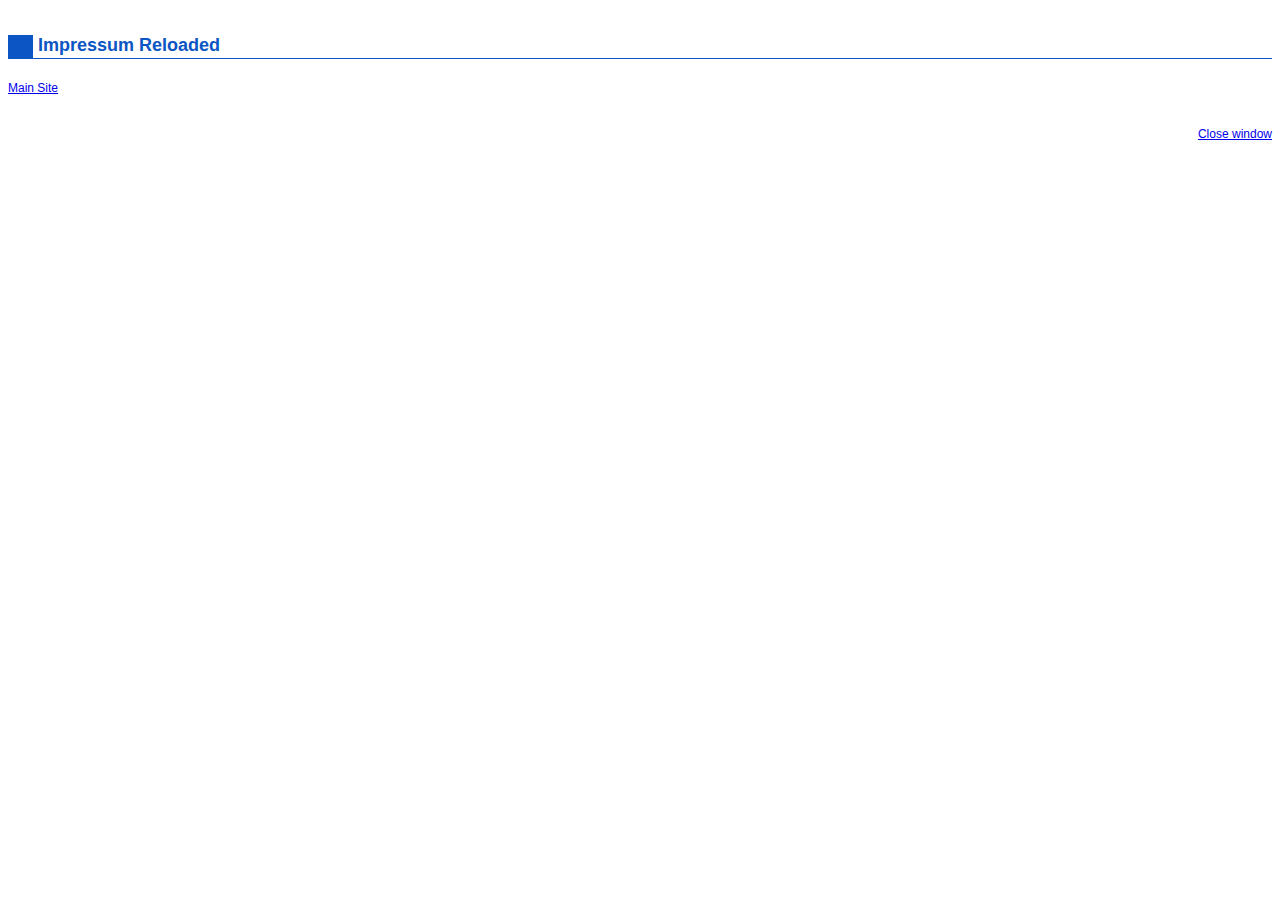
==== admin/help/en-GB/screen.imprint.html @ fc18bcd4 "Hilfe eingebaut" ====
﻿<!DOCTYPE html PUBLIC "-//W3C//DTD XHTML 1.0 Transitional//EN" "http://www.w3.org/TR/xhtml1/DTD/xhtml1-transitional.dtd">
<html>
<head>
<title>Impressum Reloaded</title>
<link href="css/help.css" rel="stylesheet" type="text/css" />
<meta http-equiv="Content-Type" content="text/html; charset=utf-8" />
<style type="text/css">
h2{color:#fc0000}
.first{margin:0 0 0 1em}
.second{margin:0 0 0 2em}
.third{margin:0 0 0 3em}
.fourth{margin:0 0 0 4em}
</style>
</head>
<body>
<div class="heading">
<h1>Impressum Reloaded</h1>
</div>
<p class="helpContent">
	<a href="http://sourceforge.net/projects/impressumreload/" target="_blank">Main Site</a><br />
</p>
<p class="closeWindow">
	<a href="javascript:void(0);" onclick="javascript:window.close();"><span class="small">Close window</span></a>
</p>
</body>
</html>
---- admin/help/en-GB/css/help.css ----
body {
	font-family: verdana, arial, sans-serif;
	font-size: 9pt;
}

div.heading {
	display: block;
	background-image:
		url(/administrator/components/com_jguestbook/assets/images/48px/icon-48-logo-yellow.png);
	background-position: top right;
	background-repeat: no-repeat;
	padding-top: 15px;
}

h1 {
	color: #0B55C4;
	font-size: 1.5em;
	border-left: 25px solid #0B55C4;
	border-bottom: 1px solid #0B55C4;
	padding: 0 0 2px 5px;
}

p.helpContent {
	padding-top: 10px;	
}

p.closeWindow {
	padding-top: 20px;
	text-align: right;	
}

pre {
	text-align: left;
	background-color: #fff;
	border-left: 1px solid #aaa;
	padding: 5px;
}
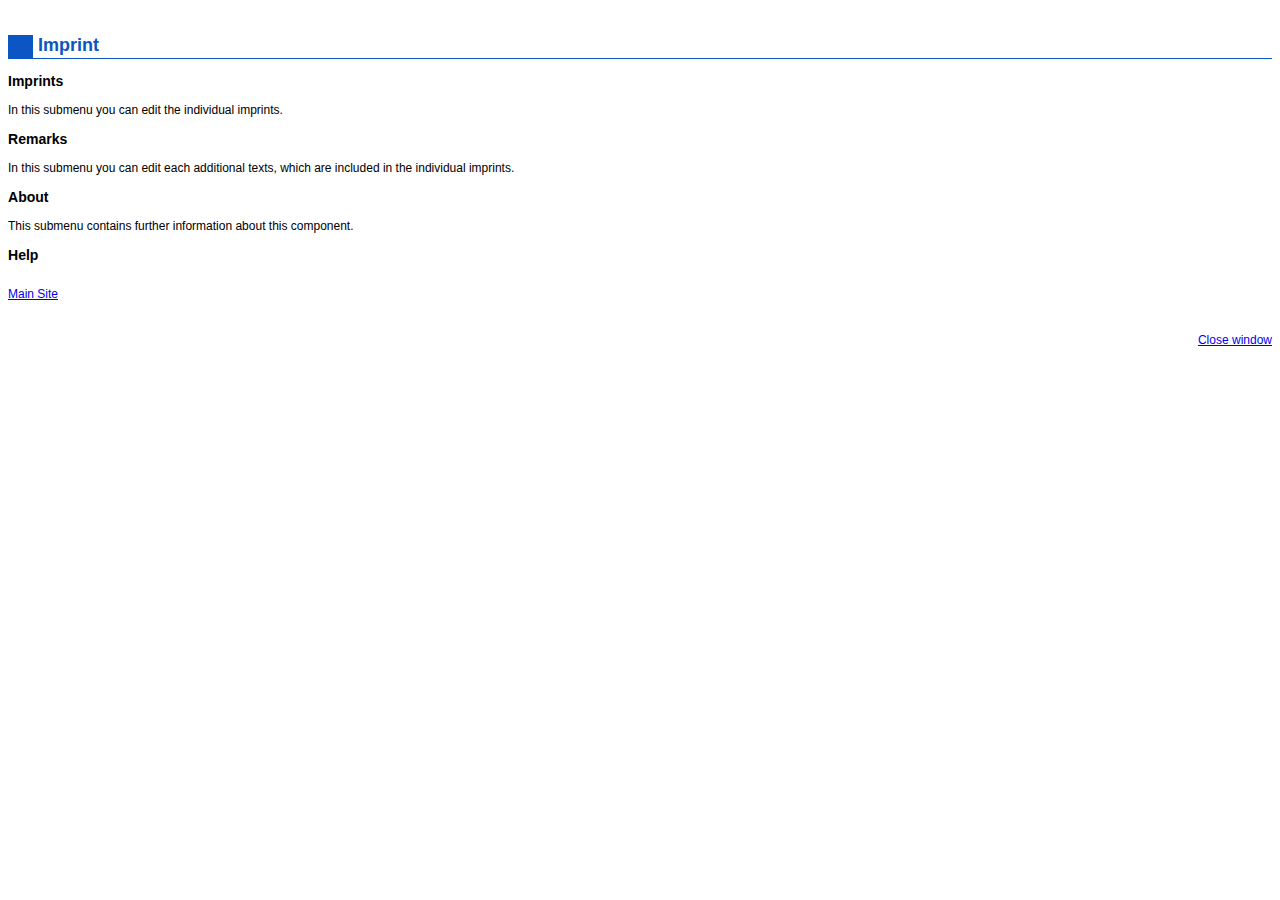
==== commit ed7a51f1: "Changed header of all files and many changes in language files" ====
--- a/admin/help/en-GB/screen.imprint.html
+++ b/admin/help/en-GB/screen.imprint.html
@@ -1,7 +1,7 @@
 ﻿<!DOCTYPE html PUBLIC "-//W3C//DTD XHTML 1.0 Transitional//EN" "http://www.w3.org/TR/xhtml1/DTD/xhtml1-transitional.dtd">
 <html>
 <head>
-<title>Impressum Reloaded</title>
+<title>Imprint</title>
 <link href="css/help.css" rel="stylesheet" type="text/css" />
 <meta http-equiv="Content-Type" content="text/html; charset=utf-8" />
 <style type="text/css">
@@ -14,10 +14,17 @@
 </head>
 <body>
 <div class="heading">
-<h1>Impressum Reloaded</h1>
+<h1>Imprint</h1>
 </div>
+<h3>Imprints</h3>
+<p>In this submenu you can edit the individual imprints.</p>
+<h3>Remarks</h3>
+<p>In this submenu you can edit each additional texts, which are included in the individual imprints.</p>
+<h3>About</h3>
+<p>This submenu contains further information about this component.</p>
+<h3>Help</h3>
 <p class="helpContent">
-	<a href="http://sourceforge.net/projects/impressumreload/" target="_blank">Main Site</a><br />
+	<a href="http://sourceforge.net/projects/imprintreload/" target="_blank">Main Site</a><br />
 </p>
 <p class="closeWindow">
 	<a href="javascript:void(0);" onclick="javascript:window.close();"><span class="small">Close window</span></a>
--- a/admin/help/en-GB/css/help.css
+++ b/admin/help/en-GB/css/help.css
@@ -1,37 +1,45 @@
-body {
-	font-family: verdana, arial, sans-serif;
-	font-size: 9pt;
-}
-
-div.heading {
-	display: block;
-	background-image:
-		url(/administrator/components/com_jguestbook/assets/images/48px/icon-48-logo-yellow.png);
-	background-position: top right;
-	background-repeat: no-repeat;
-	padding-top: 15px;
-}
-
-h1 {
-	color: #0B55C4;
-	font-size: 1.5em;
-	border-left: 25px solid #0B55C4;
-	border-bottom: 1px solid #0B55C4;
-	padding: 0 0 2px 5px;
-}
-
-p.helpContent {
-	padding-top: 10px;	
-}
-
-p.closeWindow {
-	padding-top: 20px;
-	text-align: right;	
-}
-
-pre {
-	text-align: left;
-	background-color: #fff;
-	border-left: 1px solid #aaa;
-	padding: 5px;
+/*
+ * @version		3.5 $Id$
+ * @package		Joomla
+ * @subpackage	Imprint
+ * @copyright	(C) 2011 - 2012 Imprint Team
+ * @license		GNU General Public License version 2 or later; see LICENSE.txt
+ */
+ 
+body {
+	font-family: verdana, arial, sans-serif;
+	font-size: 9pt;
+}
+
+div.heading {
+	display: block;
+	background-image:
+		url(/administrator/components/com_jguestbook/assets/images/48px/icon-48-logo-yellow.png);
+	background-position: top right;
+	background-repeat: no-repeat;
+	padding-top: 15px;
+}
+
+h1 {
+	color: #0B55C4;
+	font-size: 1.5em;
+	border-left: 25px solid #0B55C4;
+	border-bottom: 1px solid #0B55C4;
+	padding: 0 0 2px 5px;
+}
+
+p.helpContent {
+	padding-top: 10px;	
+}
+
+p.closeWindow {
+	padding-top: 20px;
+	text-align: right;	
+}
+
+pre {
+	text-align: left;
+	background-color: #fff;
+	border-left: 1px solid #aaa;
+	padding: 5px;
 }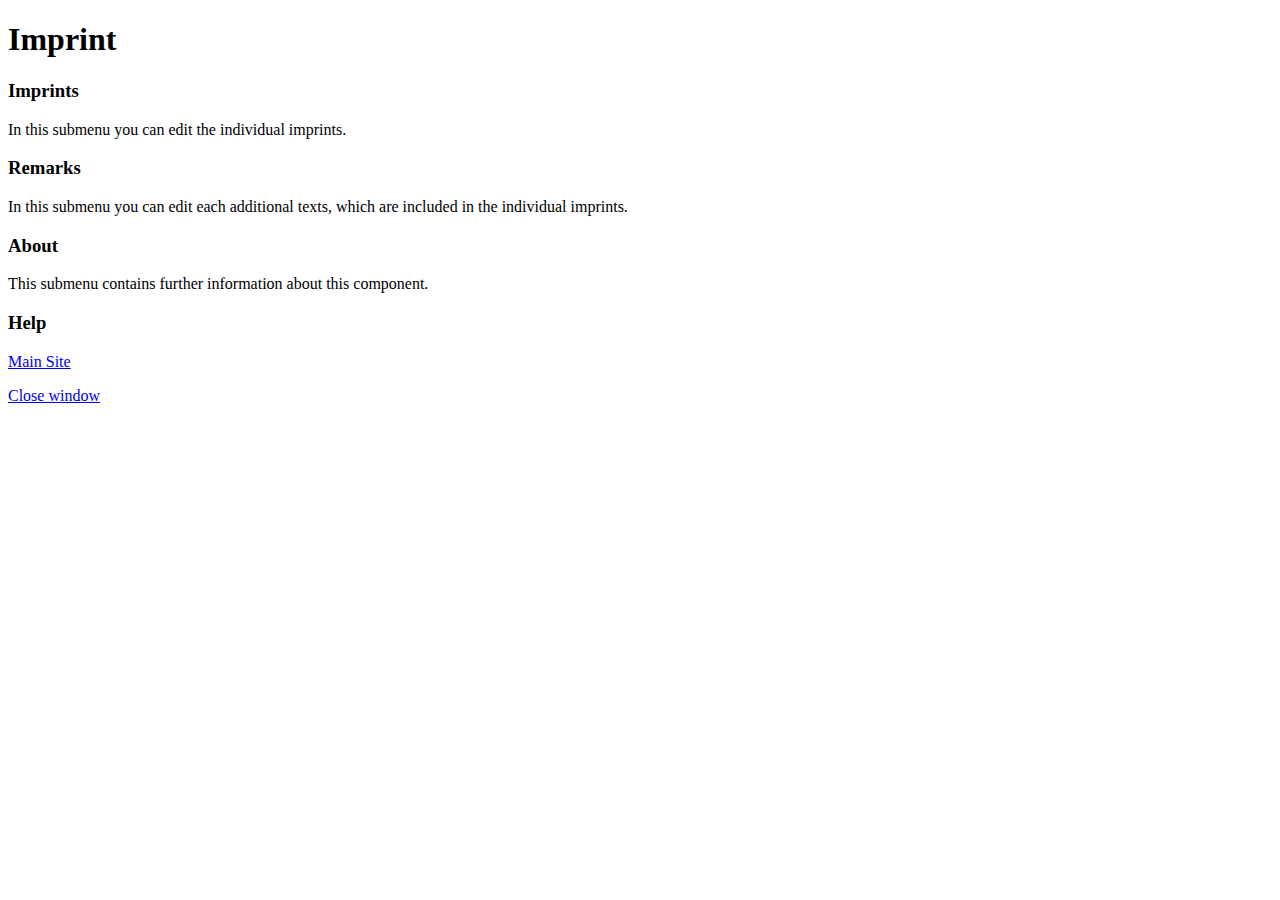
==== commit 78801a6e: "Fix cpanel icon bug. Add suffix to all css styles and images. Update help link to github. fixes #19" ====
--- a/admin/help/en-GB/screen.imprint.html
+++ b/admin/help/en-GB/screen.imprint.html
@@ -1,4 +1,4 @@
-﻿<!DOCTYPE html PUBLIC "-//W3C//DTD XHTML 1.0 Transitional//EN" "http://www.w3.org/TR/xhtml1/DTD/xhtml1-transitional.dtd">
+<!DOCTYPE html PUBLIC "-//W3C//DTD XHTML 1.0 Transitional//EN" "http://www.w3.org/TR/xhtml1/DTD/xhtml1-transitional.dtd">
 <html>
 <head>
 <title>Imprint</title>
@@ -24,7 +24,7 @@
 <p>This submenu contains further information about this component.</p>
 <h3>Help</h3>
 <p class="helpContent">
-	<a href="http://sourceforge.net/projects/imprintreload/" target="_blank">Main Site</a><br />
+	<a href="https://github.com/joomla-imprint	" target="_blank">Main Site</a><br />
 </p>
 <p class="closeWindow">
 	<a href="javascript:void(0);" onclick="javascript:window.close();"><span class="small">Close window</span></a>
